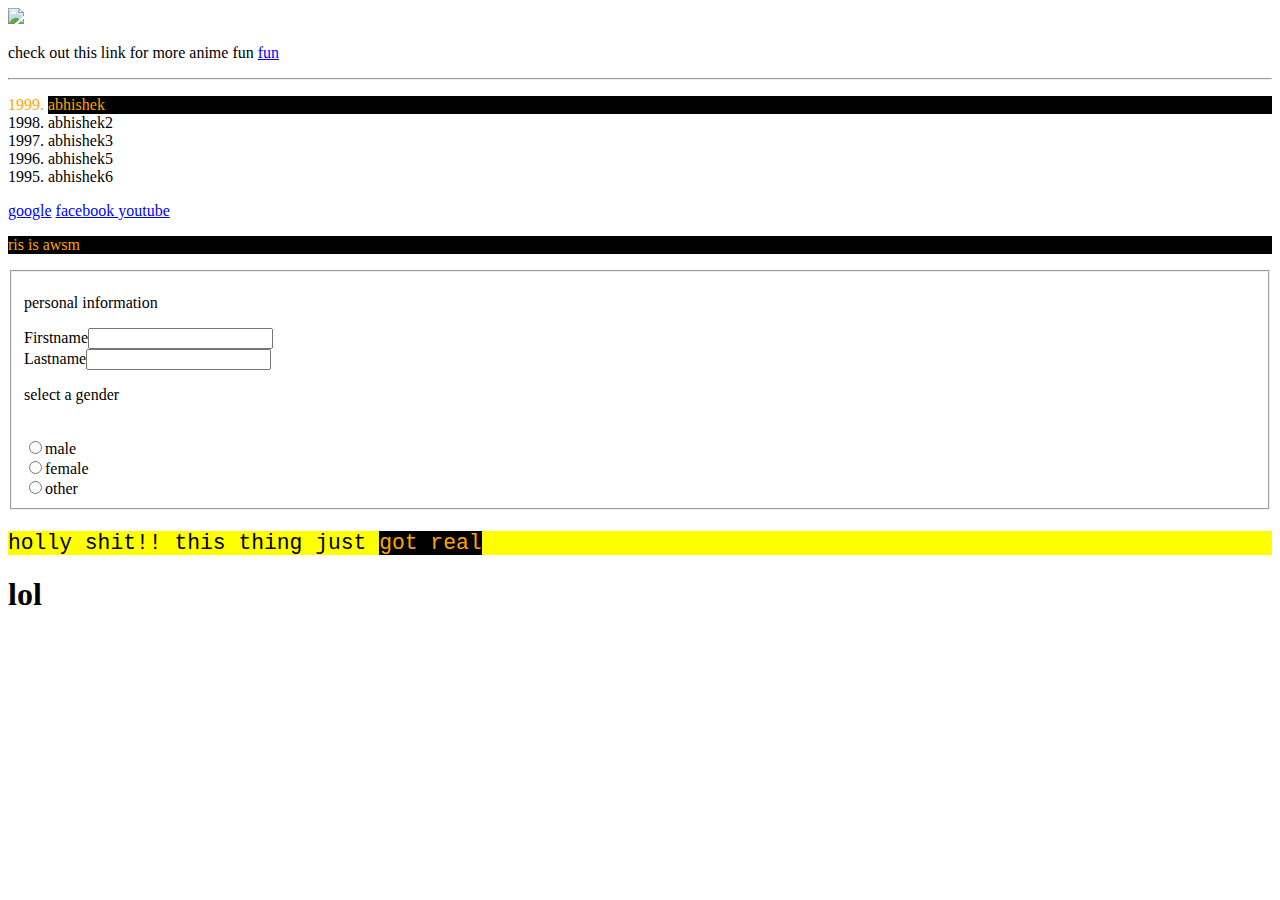
==== ui/article-one.html @ a86b921a "[imad-console] Updates ui/article-one.html" ====
<!doctype html>
<html>
<head>
<script>
<title>example of prompt</title>
var name=prompt("whats your name ?");
document.write("welcome to my webpaeg " + name + "!!!!!!!!!");
</script>

<meta name="author" content = "davud">
<style>
.wow { background:black }
.zap { color:orange }
a:link{color:blue}
a:visited{color:voilet}
a:hover{color:red}
</style>
<title>html demo</title>
<meta name="viewport" content="width=device-width  initial-scale-1" />
</head>

<body>
<img src ="C:\Users\ABHISHEK S\Downloads\full_moon_dark_mountains-1920x1080.jpj">
<p>check out this link for more anime fun <a href ="http://kissanime.ru/"  target="_blank" > fun</a>
<hr>
<ol start ="1999" reversed>
<li class="wow zap">abhishek</li>
<li>abhishek2</li>
<li>abhishek3</li>
<li>abhishek5</li>
<li>abhishek6</li>
</ol>
<a href="https://www.google.co.in/" target="_blank">google</a>
<a href=" https://www.facebook.com/login/" target="_blank">facebook </a>
<a href="https://www.youtube.com/watch?v=91ZI3IrojMU" target="_blank">youtube</a>

<p class="zap wow">ris is awsm</p>

<form>

<fieldset><p>personal information</p>
Firstname<input type="text" name="firstname" width=auto height=auto><br>
Lastname<input type="text" name="lastname">
<p>select a gender</p><br/>
<input type="radio" name ="gender" value ="male">male<br>
<input type="radio" name ="gender" value ="female">female<br>
<input type="radio" name ="gender" value ="other">other<br>
</fieldset>



<div style="background:yellow; font-size:16pt; font-family:courier">
<p>holly shit!! this thing just <span class="zap wow">got real</span></p> 	
</div>


<h1>lol</h1>
</form>
</body>

</html>
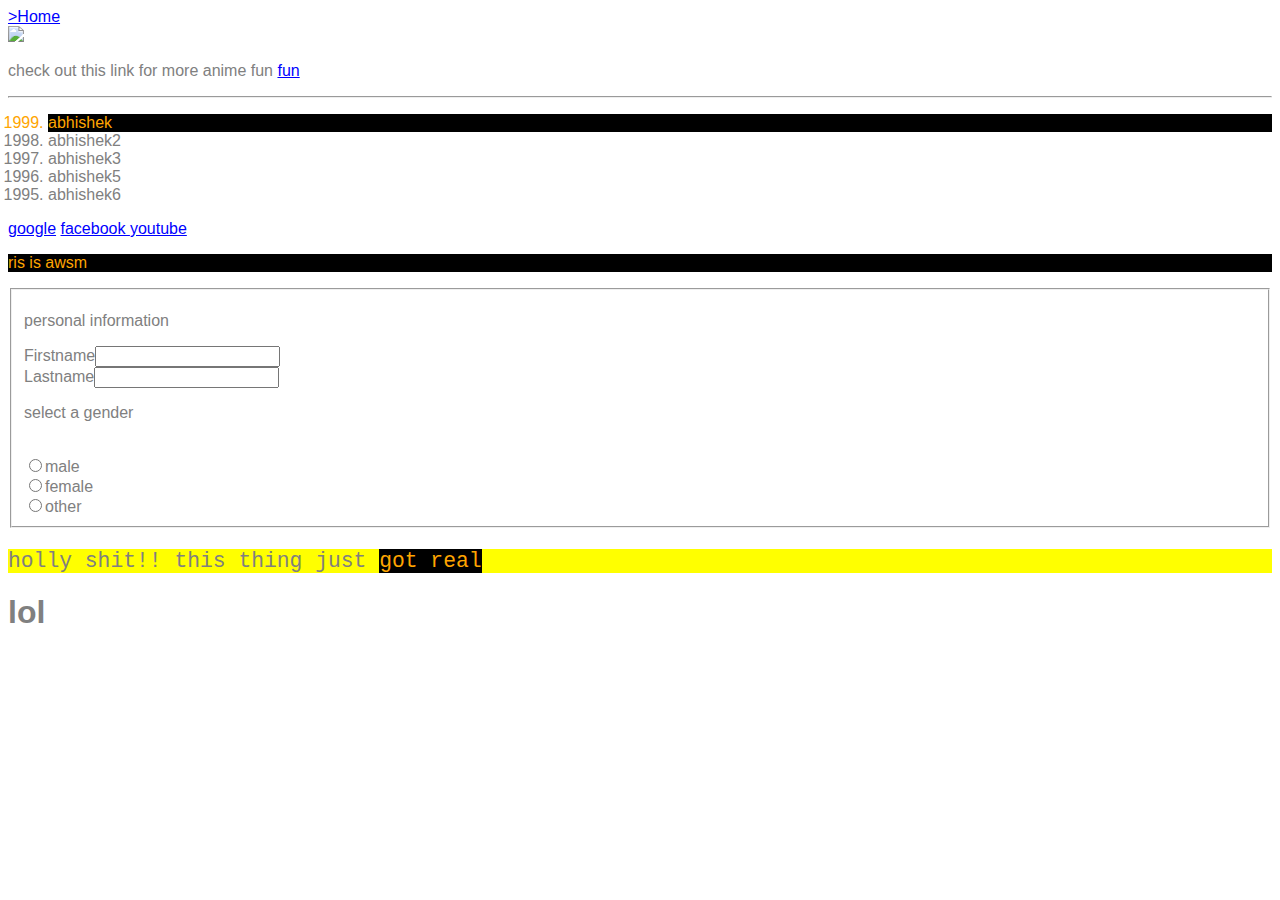
==== commit c1d37b78: "[imad-console] Updates ui/article-one.html" ====
--- a/ui/article-one.html
+++ b/ui/article-one.html
@@ -15,11 +15,25 @@
 a:visited{color:voilet}
 a:hover{color:red}
 </style>
+<style>
+    .lol{
+        font-family:sans-serif;
+        margin:0 auto;
+        color:grey;
+        max-width:800 px;
+        
+        
+    }
+</style>
 <title>html demo</title>
 <meta name="viewport" content="width=device-width  initial-scale-1" />
 </head>
 
 <body>
+    <div class ="lol">
+    <div>
+        <a href="/"><u>>Home</u></a>
+    </div>
 <img src ="C:\Users\ABHISHEK S\Downloads\full_moon_dark_mountains-1920x1080.jpj">
 <p>check out this link for more anime fun <a href ="http://kissanime.ru/"  target="_blank" > fun</a>
 <hr>
@@ -56,6 +70,7 @@
 
 <h1>lol</h1>
 </form>
+</div>
 </body>
 
 </html> 
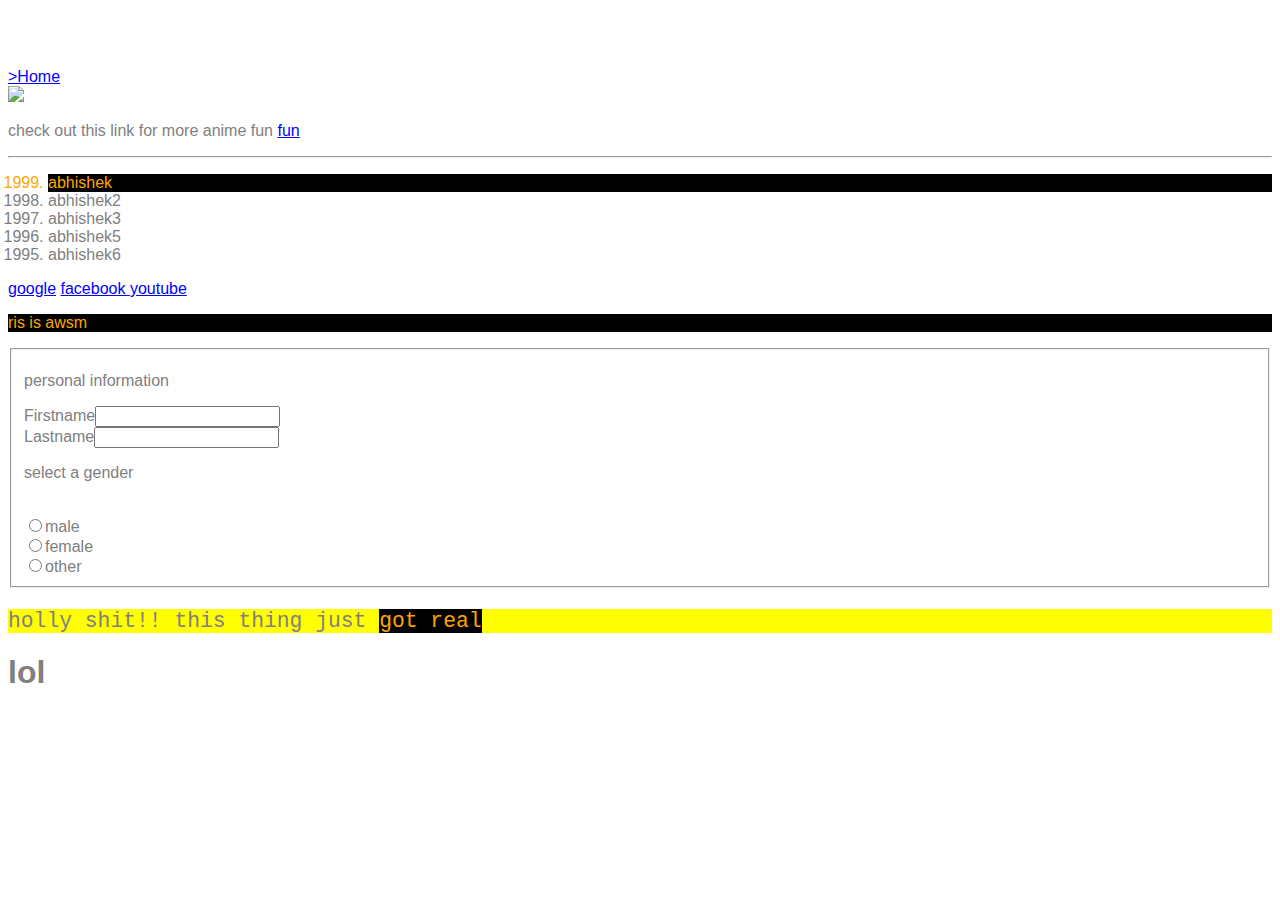
==== commit dc5fe6ce: "[imad-console] Updates ui/article-one.html" ====
--- a/ui/article-one.html
+++ b/ui/article-one.html
@@ -21,7 +21,10 @@
         margin:0 auto;
         color:grey;
         max-width:800 px;
+        padding-top:60px;
+        padding-left:20 px;
         
+        padding-right:20 px;
         
     }
 </style>
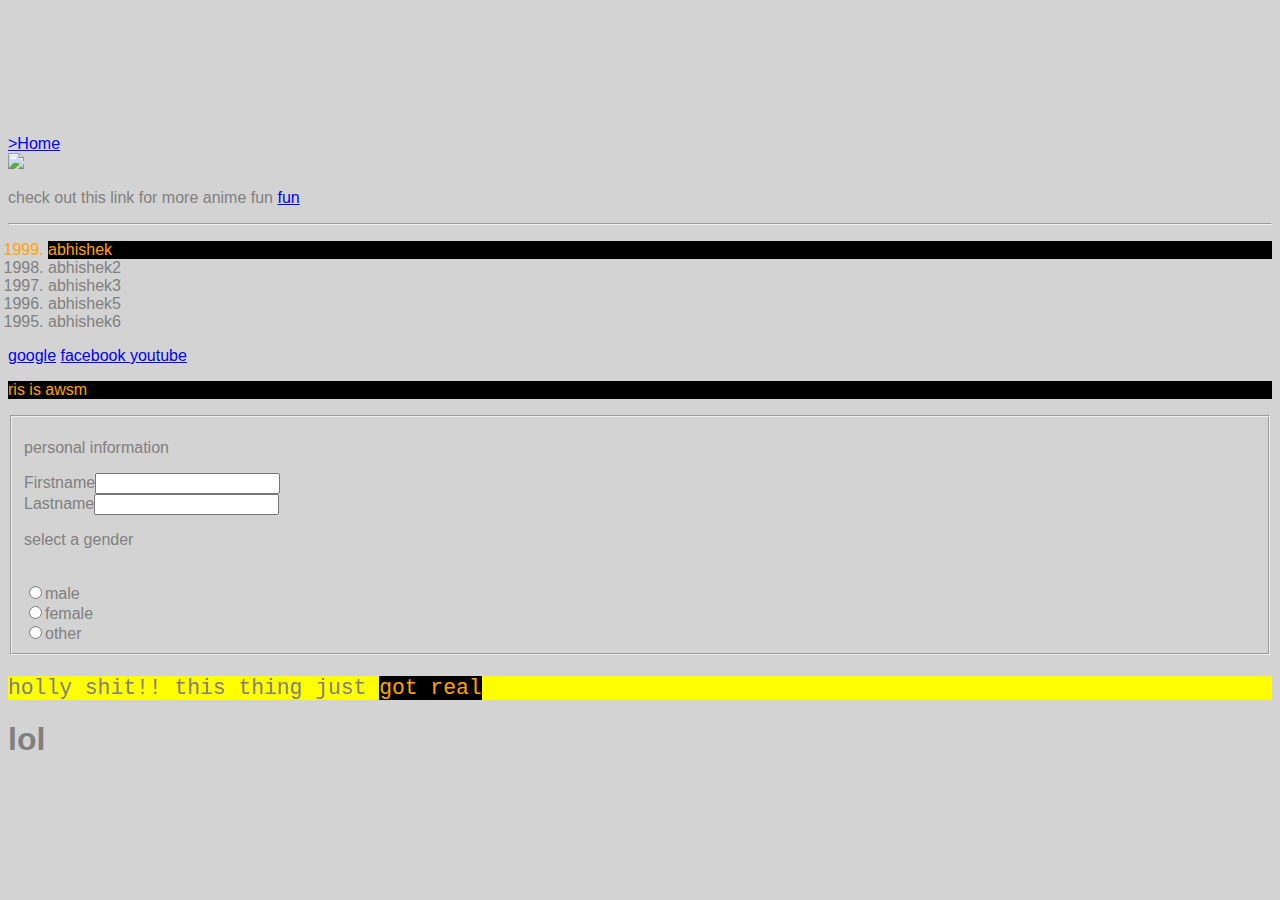
==== commit 37575811: "[imad-console] Updates ui/article-one.html" ====
--- a/ui/article-one.html
+++ b/ui/article-one.html
@@ -8,6 +8,9 @@
 </script>
 
 <meta name="author" content = "davud">
+<meta name="viewport" content="width=device-width , initial-scale=1" />
+        <link href="/ui/style.css" rel="stylesheet" />
+
 <style>
 .wow { background:black }
 .zap { color:orange }
@@ -15,20 +18,8 @@
 a:visited{color:voilet}
 a:hover{color:red}
 </style>
-<style>
-    .lol{
-        font-family:sans-serif;
-        margin:0 auto;
-        color:grey;
-        max-width:800 px;
-        padding-top:60px;
-        padding-left:20 px;
-        
-        padding-right:20 px;
-        
-    }
-</style>
-<title>html demo</title>
+
+<title> FIRST WEB PAGE </title>
 <meta name="viewport" content="width=device-width  initial-scale-1" />
 </head>
 
--- a/ui/style.css
+++ b/ui/style.css
@@ -0,0 +1,35 @@
+body {
+    font-family: sans-serif;
+    background-color: lightgrey;
+    margin-top: 75px;
+}
+
+.center {
+    text-align: center;
+}
+
+.text-big {
+    font-size: 300%;
+}
+
+.bold {
+    font-weight: bold;
+}
+
+.img-medium {
+    height: 200px;
+}
+
+
+    .lol{
+        font-family:sans-serif;
+        margin:0 auto;
+        color:grey;
+        max-width:800 px;
+        padding-top:60px;
+        padding-left:20 px;
+        
+        padding-right:20 px;
+        
+    }
+
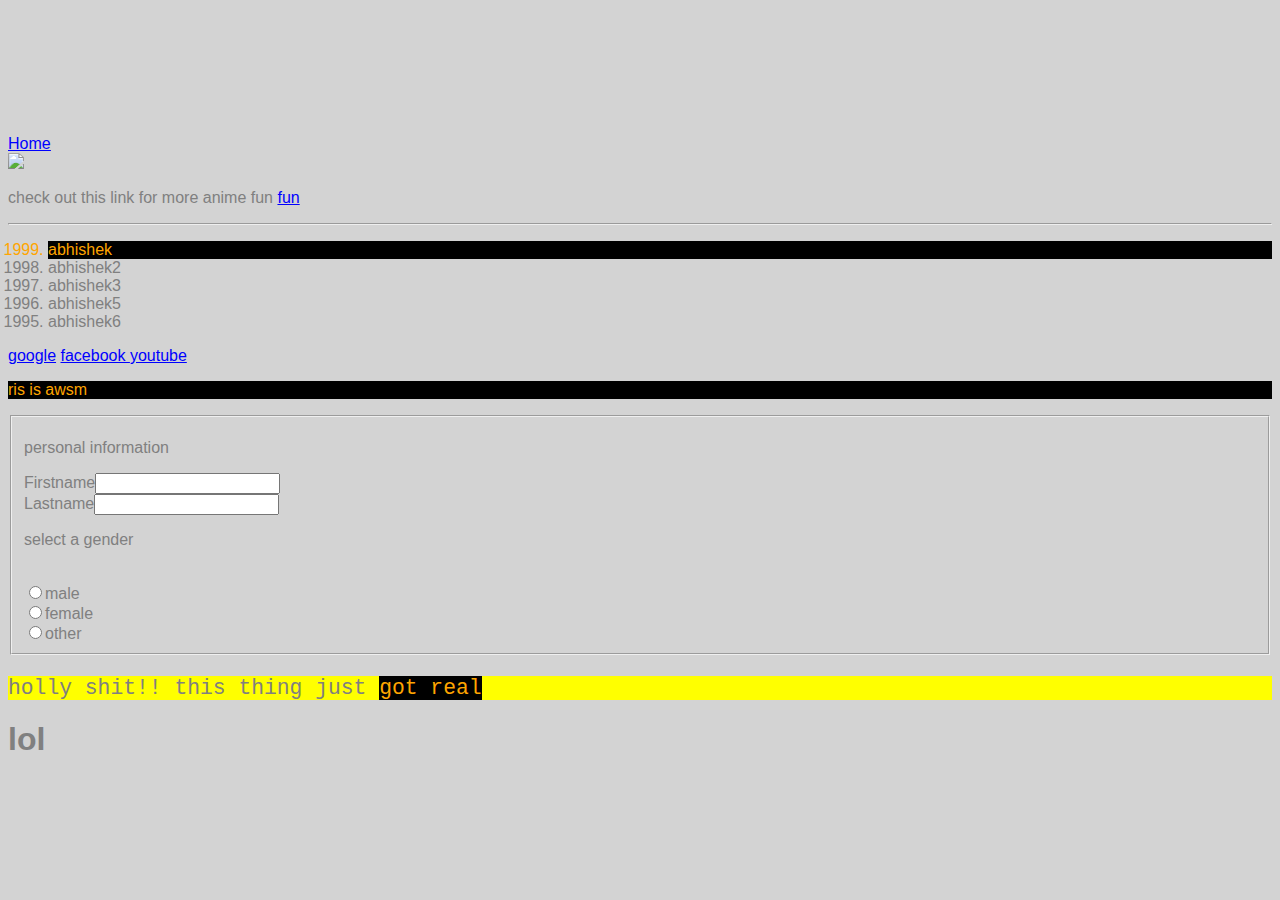
==== commit 59c62d10: "[imad-console] Updates ui/article-one.html" ====
--- a/ui/article-one.html
+++ b/ui/article-one.html
@@ -26,7 +26,7 @@
 <body>
     <div class ="lol">
     <div>
-        <a href="/"><u>>Home</u></a>
+        <a href="/"><u>Home</u></a>
     </div>
 <img src ="C:\Users\ABHISHEK S\Downloads\full_moon_dark_mountains-1920x1080.jpj">
 <p>check out this link for more anime fun <a href ="http://kissanime.ru/"  target="_blank" > fun</a>
